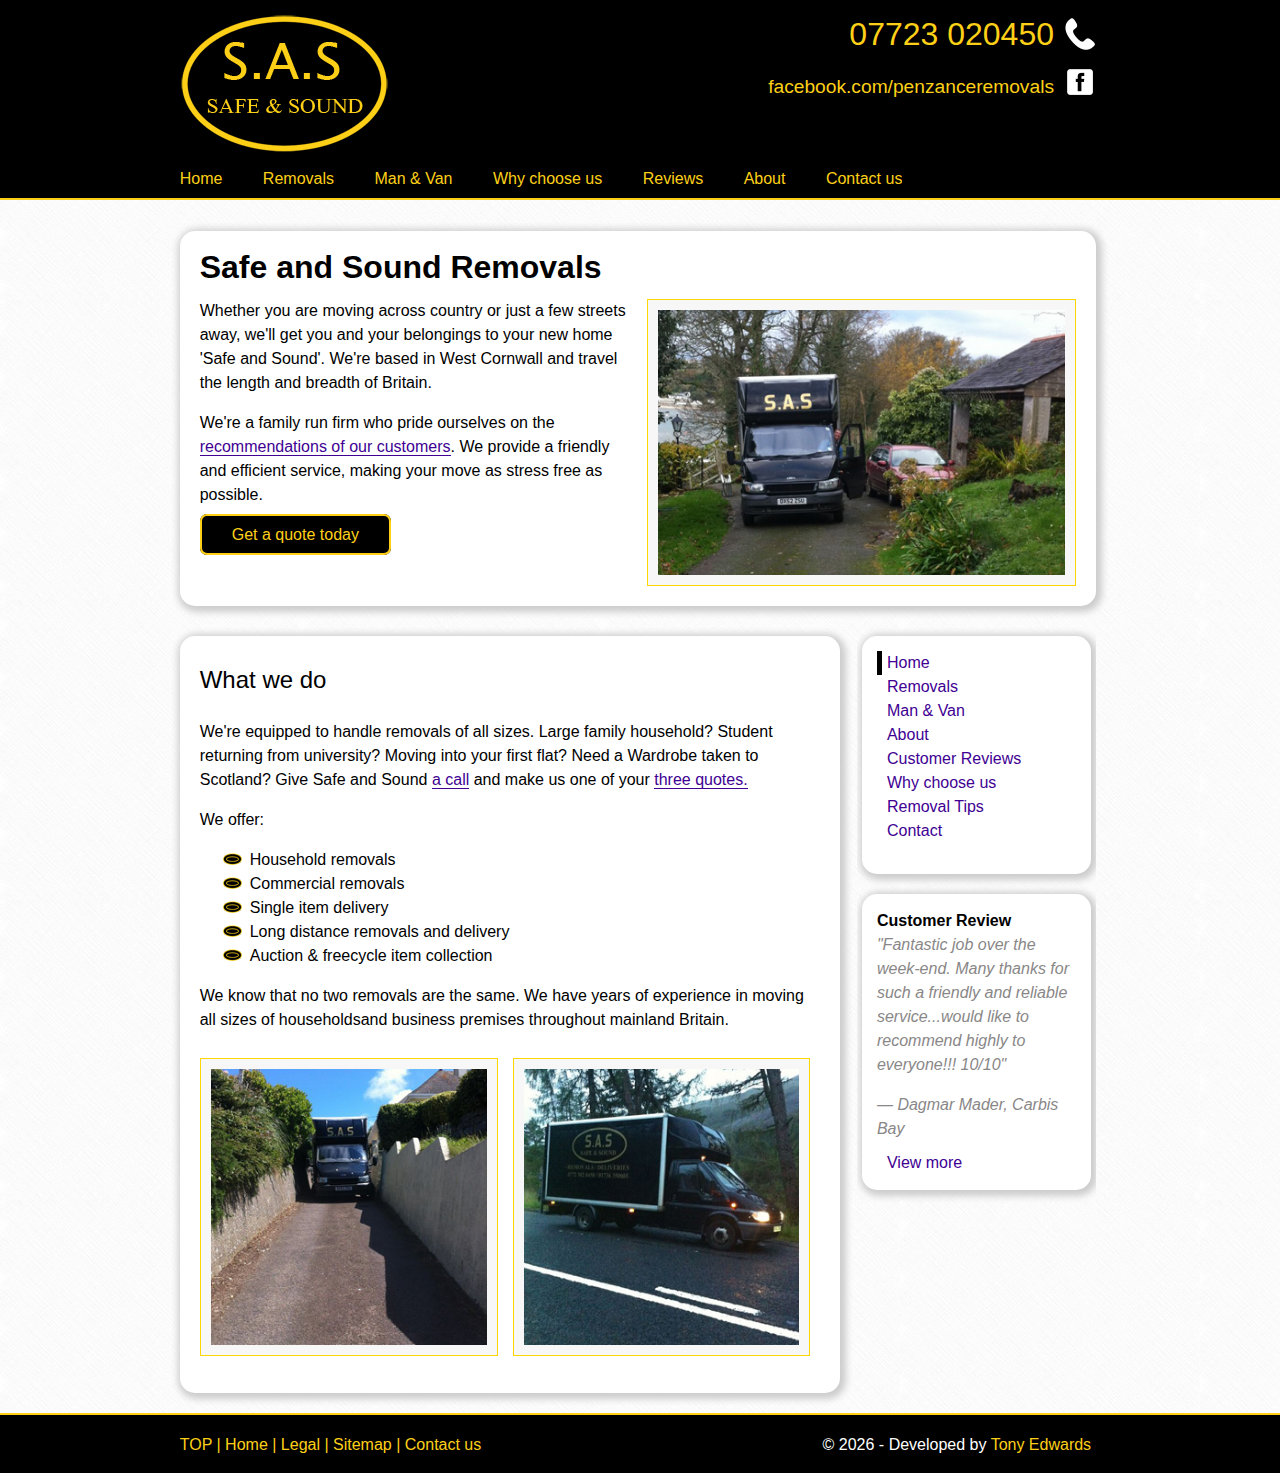
==== index.html @ 5def864c "Updates index-2 to index url" ====
<!DOCTYPE html>
<html>

<!-- Mirrored from www.safeandsoundpenzance.co.uk/ by HTTrack Website Copier/3.x [XR&CO'2014], Sat, 18 Aug 2018 09:16:36 GMT -->
<!-- Added by HTTrack --><meta http-equiv="content-type" content="text/html;charset=utf-8" /><!-- /Added by HTTrack -->
<head>

	<title>Safe & Sound Removals, West Cornwall</title>

    <meta name="description" content="Safe & Sound are a Penzance based removals, delivery & courier firm in the West Cornwall area. Top quality service at competetive prices. Contact for free quote" />

	<meta http-equiv="Content-Type" content="text/html; charset=utf-8" />
    <meta name="viewport" content="width=device-width, initial-scale=1, maximum-scale=1">

    <link rel="stylesheet" href="css/style.css" />

    <!--[if IE]>
        <script src="https://html5shiv.googlecode.com/svn/trunk/html5.js"></script>
    <![endif]-->

</head>

<body>

    <div class="headerWrap"></div>

    <div class="container">
        <div class="grid">

            <header>



                <div class="site-name unit two-of-five">

                    <span class="hideMe">

                        <a href="index.html" title="Safe and Sound Removals"><img src="images/logo.png" alt="Safe and Sound Removals, Penzance" class="logo" height="150" width="210" /></a>
                        <br />

                    </span>

                    <span class="showMe"><a href="index.html" title="Safe and Sound Removals"><img src="images/sm.jpg" alt="Safe and Sound Removals"><span class="headerText">Safe &amp; Sound Removals</span></a></span>

                </div>

                <span class="phoneNumber hideMe">
                    07723 020450<img src="images/phone.png" alt="Phone us">
                    <br />
                    <a href="https://www.facebook.com/PenzanceRemovals">facebook.com/penzanceremovals</a><img src="images/facebook.png" alt="Find us on Facebook">
                </span>

                <div class="clearFloat"></div>

                <nav class="navArea unit span-grid right">
                    <ul class="burgerMenu">
                        <li><a>Menu</a></li><!-- menu for small screens -->
                    </ul>

                    <ul class="navBar">
                        <li><a href="index.html" title="Home">Home</a></li>
                        <li><a href="removals.html" title="West Cornwall Removals">Removals</a></li>
                        <li><a href="man-and-van.html" title="Man and Van services">Man &amp; Van</a></li>
                        <li><a href="why-choose-us.html" title="Why choose us">Why choose us</a></li>
                        <li><a href="customer-recommendations.html" title="Customer Reviews">Reviews</a></li>
                        <li><a href="about.html" title="A little bit about us">About</a></li>
                        <li><a href="contact.html" title="Contact us">Contact us</a></li>
                    </ul>
                </nav>



            </header>
            <div class="unit full-width site CallToAction dropShadow content topMargin">

                <h1>Safe and Sound Removals</h1>

                <div class="siteCTAText">

                    <p>Whether you are moving across country or just a few streets away, we'll get you and your belongings to your new home 'Safe and Sound'. We're based in West Cornwall and travel the length and breadth of Britain.</p>
                    <p>We're a family run firm who pride ourselves on the <a href="customer-recommendations.html" title="Customer Reviews and recommendations">recommendations of our customers</a>. We provide a friendly and efficient service, making your move as stress free as possible.</p>

                    <div class="siteCTATextCenter">

                        <span class="button"><a href="contact.html" title="Contact us">Get a quote today</a></span>

                    </div>

                </div>

                <div>

                    <img src="images/front_image.jpg" alt="Safe and Sound Removals, Penzance" class="siteCTAImage imgBorder">

                </div>

            </div>

            <div class="unit three-of-four content dropShadow" id="offsetTarget">

                <h2>What we do</h2>

                <p>We're equipped to handle removals of all sizes. Large family household? Student returning from university? Moving into your first flat? Need a Wardrobe taken to Scotland? Give Safe and Sound <a href="contact.html" title="Get a free quote">a call</a> and make us one of your <a href="contact.html" title="Get a free quote">three quotes.</a></p>
                <p> We offer:</p>

                <ul>
                    <li>Household removals</li>
                    <li>Commercial removals</li>
                    <li>Single item delivery</li>
                    <li>Long distance removals and delivery</li>
                    <li>Auction &amp; freecycle item collection</li>
                </ul>

                <p>We know that no two removals are the same. We have years of experience in moving all sizes of householdsand business premises throughout mainland Britain.</p>

                <div class="imgSection">
                    <img src="images/removal-photo/tn-hayle-delivery.jpg" alt="Hayle Single Item Delivery" class="imgBorder randomImage"><img src="images/removal-photo/tn-newlyn-man-and-van.jpg" alt="Newlyn Man and Van" class="imgBorder randomImage">
                </div>

            </div>

            <aside class="unit one-of-four sidebar">

                <div class="widget dropShadow sideMenu">
                    <ul>
                        <li><a href="index.html" title="Home">Home</a></li>
                        <li><a href="removals.html" title="West Cornwall Removals">Removals</a></li>
                        <li><a href="man-and-van.html" title="Man and Van services">Man &amp; Van</a></li>
                        <li><a href="about.html" title="A little bit about us">About</a></li>
                        <li><a href="customer-recommendations.html" title="Customer reviews and recommendations">Customer Reviews</a></li>
                        <li><a href="why-choose-us.html" title="Why choose us">Why choose us</a></li>
                        <li><a href="removal-tips.html" title="A little bit about us">Removal Tips</a></li>
                        <li><a href="contact.html" title="Contact Us">Contact</a></li>
                    </ul>
                </div>



                <div class="widget dropShadow review">
                    <h3>Customer Review</h3>

<blockquote>
<p>"Fantastic job over the week-end. Many thanks for such a friendly and reliable service...would like to recommend highly to everyone!!! 10/10"</p>
<cite>— Dagmar Mader, Carbis Bay</cite>
</blockquote>                    <a href="customer-recommendations.html" title="Cusomer Reviews">View more</a>
                </div>

            </aside>
            <div class="clearFloat"></div>
            <footer>

                <div class="rightFooter unit one-of-two">

                    <ul>
                        <li> <a href="#" title="Top">TOP | </a></li>
                        <li> <a href="index.html" title="Home"> Home | </a></li>
                        <li> <a href="legal.html" title="Legal information"> Legal | </a></li>
                        <li> <a href="sitemap.html" title="Sitemap"> Sitemap | </a></li>
                        <li> <a href="contact.html"> Contact us</a></li>

                    </ul>

                </div>

                <div class="leftFooter unit one-of-two">
                    &copy; <span id="date">2018</span> - Developed by <a href="https://tonyedwardspz.co.uk" title="Plymouth Web Developer">Tony Edwards</a>
                </div>

            </footer>

        </div>
    </div>

<div class="footerWrap"></div>

<script src="https://ajax.googleapis.com/ajax/libs/jquery/1.8.2/jquery.min.js"></script>
<script src="script/script.js"></script>

<script type="text/javascript">
    var sc_project=4584552;
    var sc_invisible=1;
    var sc_security="ea166a40";
</script>
<script type="text/javascript" src="https://www.statcounter.com/counter/counter.js"></script>
<noscript>
    <div class="statcounter">
        <a title="click tracking" href="http://statcounter.com/" target="_blank">
            <img class="statcounter" src="https://c.statcounter.com/4584552/0/ea166a40/1/" alt="click tracking">
        </a>
    </div>
</noscript>

</body>


<!-- Mirrored from www.safeandsoundpenzance.co.uk/ by HTTrack Website Copier/3.x [XR&CO'2014], Sat, 18 Aug 2018 09:16:41 GMT -->
</html>
---- css/style.css ----
* {
	margin: 0;
	padding: 0;
	-webkit-box-sizing: border-box;
	   -moz-box-sizing: border-box;
	        box-sizing: border-box;
}

/*-----------------------------------*\
	NORMALIZE v3.0.1 | MIT License
\*-----------------------------------*/

html{font-family:sans-serif;-ms-text-size-adjust:100%;-webkit-text-size-adjust:100%}body{margin:0}article,aside,details,figcaption,figure,footer,header,hgroup,main,nav,section,summary{display:block}audio,canvas,progress,video{display:inline-block;vertical-align:baseline}audio:not([controls]){display:none;height:0}[hidden],template{display:none}a{background:transparent}a:active,a:hover{outline:0}abbr[title]{border-bottom:1px dotted}b,strong{font-weight:bold}dfn{font-style:italic}h1{font-size:2em;margin:.67em 0}mark{background:#ff0;color:#000}small{font-size:80%}sub,sup{font-size:75%;line-height:0;position:relative;vertical-align:baseline}sup{top:-0.5em}sub{bottom:-0.25em}img{border:0}svg:not(:root){overflow:hidden}figure{margin:1em 40px}hr{-moz-box-sizing:content-box;box-sizing:content-box;height:0}pre{overflow:auto}code,kbd,pre,samp{font-family:monospace,monospace;font-size:1em}button,input,optgroup,select,textarea{color:inherit;font:inherit;margin:0}button{overflow:visible}button,select{text-transform:none}button,html input[type="button"],input[type="reset"],input[type="submit"]{-webkit-appearance:button;cursor:pointer}button[disabled],html input[disabled]{cursor:default}button::-moz-focus-inner,input::-moz-focus-inner{border:0;padding:0}input{line-height:normal}input[type="checkbox"],input[type="radio"]{box-sizing:border-box;padding:0}input[type="number"]::-webkit-inner-spin-button,input[type="number"]::-webkit-outer-spin-button{height:auto}input[type="search"]{-webkit-appearance:textfield;-moz-box-sizing:content-box;-webkit-box-sizing:content-box;box-sizing:content-box}input[type="search"]::-webkit-search-cancel-button,input[type="search"]::-webkit-search-decoration{-webkit-appearance:none}fieldset{border:1px solid silver;margin:0 2px;padding:.35em .625em .75em}legend{border:0;padding:0}textarea{overflow:auto}optgroup{font-weight:bold}table{border-collapse:collapse;border-spacing:0}td,th{padding:0}

/*-----------------------------------*\
	GRID
\*-----------------------------------*/

.container {
	max-width: 960px;
	margin: 0 auto;
	padding: 0 30px;
	padding: 0 1.5rem;
}

.grid {
	margin-left: -2%;
	max-width: 105%;
}

.unit {
	display: inline-block;
	*display: inline;
	*zoom: 1;
	vertical-align: top;
	margin-left: 1.5%;
	overflow: hidden;
	*overflow: visible;
}

.span-grid {width: 97%;}
.one-of-two { width: 48%; }
.one-of-three { width: 30.36%; }
.two-of-three { width: 63.666666666%; }
.one-of-four { width: 25.7%; }
.three-of-four { width: 71%; }
.one-of-five { width: 17.07%; }
.two-of-five { width: 29%; }
.three-of-five { width: 67.2%; }
.four-of-five { width: 77%; }

@media screen and (max-width: 800px) {
	.container {
        max-width: 700px;
    }
    
    .grid {
		margin-left: 0;
		max-width: none;
	}

	.unit {
		width: auto;
		margin-left: 0;
		display: block;
	}
    
    .two-of-five, .three-of-five  { 
        display: inline-block;
    }
    
    .one-of-four { width: 25%; }
    
    .widget.review {
        width: 66%;
    }
}
    

@media screen and (max-width: 500px) {
	.container {
        padding: 0 10px;
        padding: 0 .5rem;
    }
    
    .two-of-five{ 
        width: 60%; 
    }
    
    .three-of-five {
        width: 35%;
    }
}

/*-----------------------------------*\
	TYPE
\*-----------------------------------*/

html { font: 100%/1.5 Helvetica Neue, Helvetica, Arial, sans-serif; }

p, .p, ul, ol, hr, table, form, pre,
h1, .alpha, h2, .beta {
    margin-top: 0;
	margin-bottom: 20px;
	margin-bottom: 1rem;
}

h1, .alpha {
	font-size: 40px;
	font-size: 2rem;
	font-weight: 700;
	line-height: 1;
}

h2, .beta {
	font-size: 30px;
	font-size: 1.5rem;
	font-weight: 400;
	line-height: 2;
}

h3, .gamma {
	font-size: 20px;
	font-size: 1rem;
	font-weight: 700;
}

@media screen and (max-width: 800px) {
    nav a {
        font-size: 100%;
    }
    
    footer {
        font-size: 90%;
    }
}

@media screen and (max-width: 500px) {
    html {
        font-size: 90%;
    }
    
    header a{
        font-size: 100%;
    }
}

/*-----------------------------------*\
	SNIPPETS TO SORT OUT LATER
\*-----------------------------------*/

ul li { <!-- create large tap points -->
    padding: 0; 
    margin: 0; 
}

ul a { <!-- create large tap points -->
    padding: 0; 
    display: block; 
}

.hideMe {
    display: block;
}

.showMe {
    display: none;
    
}

.right{
/*    float:right;*/
}

.imgBorder{
    padding: 10px;
    background-color: rgba(192, 192, 192, 0.12);
    border: 1px solid gold;
    
}



.clearFloat {
    clear: both;
}

blockquote {
    color: #898787;
    font-style: italic;
    margin-bottom: 10px;
}

.content blockquote {
    margin-bottom: 30px;
}

.content blockquote p {
    margin-bottom: 5px;
}

.imgCenter {
    margin: 0 auto;
    display: block;
}

.randomImage{
    display: inline-block;
    max-width: 48%;
    margin: 10px auto;
}

.randomImage:first-of-type{
    margin-right: 15px;
}
   

@media screen and (max-width: 700px) {
	.hideMe {
        display: none;
    }

    .showMe {
        display: block;
    }
}

@media screen and (max-width: 500px) {
    
    .imgBorder{
        margin: 20px 0;   
    }
    
    .randomImage{
        display: block;
        max-width: 300px;
        max-height: 300px;
        margin: 0 auto;
        margin-bottom: 10px;
    }
    
    .randomImage:first-of-type{
        margin-right: auto;
    }
}

/*-----------------------------------*\
	GLOBAL COLOR SCHEME
\*-----------------------------------*/

body {
    background-image:url('../images/crossword_background.jpg');
}

header, .headerWrap, .footerWrap {
    background-color: #000;
}

.content, .widget{
    background-color: #fff;
}

footer {
    color: #fff;
}

aside a {
    color: #400093;
    padding-left: 10px;
    text-decoration: none;
}

aside a:visited {
    color: #400093;
} 

aside a:hover {
    border-left: 5px solid #fdd017;
    padding-left: 5px;
}

.active { 
    border-left: 5px solid #000;
    padding-left: 5px; 
}


.content a {
    text-decoration: none;
    color: #400093;
    border-bottom: 1px solid #400093;
}

.content a:visited {
    color: #400093;
} 

.content a:hover { border-bottom: 1px solid #fdd017; }


.imgSection a { border-bottom: none; }

.imgSection img a:visited { border-bottom: none; } 

.imgSection a:hover { border-bottom: none; }

header a, footer a { color: #fdd017;
}

header a:hover, footer a:hover {
    color: #fff;
}

.button {
    background-color: #000;
    color: #fdd017;
    border-radius: 7px;
    -webkit-border-radius: 7px; 
    -moz-border-radius: 7px; 
    border: 2px solid #fdd017;
    cursor: pointer;
    padding: 10px 0;
}

.button:hover {
    border-radius: 12px;
    -webkit-border-radius: 12px; 
    -moz-border-radius: 12px; 
    color: #fff;
    background-color: #000;
}

.button a, .button a:visited {
    text-decoration: none;
    color: #fdd017;
    border-bottom: none;
    padding: 10px 30px;
}

.button:hover a, .button a:hover {
    color: #fff;
    text-decoration: none;
    border-bottom: none;
}

.button a {
    color: #fdd017;
    text-decoration: none;
}

.dropShadow {
    -moz-box-shadow: 2px 2px 7px 4px #ccc;
    -webkit-box-shadow: 2px 2px 7px 4px #ccc;
    box-shadow: 2px 2px 7px 4px #ccc;

}

@media screen and (max-width: 800px) {
	
}

/*-----------------------------------*\
	HEADER
\*-----------------------------------*/

header {
    margin-bottom: 30px;
    padding-top: 10px;
    margin-top: -200px;
}

.headerText{
    font-size: 1.7em;
    position: fixed;
}

.headerWrap {
    width: 100%;
    height: 200px;
    overflow: hidden;
    border-bottom: 2px solid #fdd017;
}

.site-name {
    position: inherit;
}

.logo {
    z-index: 9999;
}

.phoneNumber{
    float: right;
    color: #fdd017;
    font-size: 200%;
    text-align: right;
    text-decoration: none;
}

.phoneNumber a{
    text-decoration: none;
    font-size: 60%;
}

.phoneNumber img {
    margin-left: 10px;
    margin-bottom: -5px;
}

@media screen and (max-width: 700px) {
    .site-name {
        display: block;
        cursor: pointer;
        position: fixed;
        top:5px;
    }
    
    header {
        min-height: 51px;
        margin-bottom: 5px;
    }
    
    .headerWrap {
        height: 51px;
        position: fixed;
        top:0;
    }
    
    .site-name a{
        text-decoration: none;
    }
}

@media screen and (max-width: 500px){
    .headerText{
        font-size: 1.2em;
        top: 14px;
    }
}

@media screen and (max-width: 280px) {
    .headerWrap {
        height: 51px;
        position: fixed;
        top:0;
    }
}

/*-----------------------------------*\
	NAVIGATION
\*-----------------------------------*/

nav { 
    margin-top: -160px;
}

nav ul li { 
    display: inline-block; 
}

nav a {
    padding: 0 18px;
    text-decoration: none;
}

nav li:first-child a {
    padding-left: 0;
}
    
nav li:last-child a {
    padding-right: 0;
}

.navBar {
    display: block;
    margin: 160px 0 0 0;
    width: auto;
}

.burgerMenu {
    display: none;
    margin-bottom: 0;
    text-align: right;
    font-size: 1.7em;
}

.burgerMenu li a {
    padding-left: 100px;
}

.navArea { min-height: 21px;
    width: auto;
}

@media screen and (max-width: 800px) {
    nav a {
        padding: 0 10px;
    }
}


@media screen and (max-width: 700px) {    
    .burgerMenu {
        display: block;
        cursor: pointer;
        position: fixed;
        top:5px;
        right: 24px;
        z-index: 9998;
    }
    
    .navBar {
        display: none;  
    }
    
    ul.navBar {
        position: fixed;
        top: 45px;
        right: 0;
        margin-top: 5px;
    }
    
    nav ul li {
        display: block;
        background: #000;
        text-align: center;
        border-right: 5px solid #000;
    }
    
    .navBar li {
        padding:0;
        width:200px;
    }
    
    .navBar li a {
        padding: 5px;
    }
    
    .navBar li:hover {
        border-right: 5px solid #fdd017;
    }
    
    .navArea {
        position:absolute;
        top:0;
        right:0;
    }
    
    nav a {
        padding: 0 auto;
    }
}

@media screen and (max-width: 500px) { 
    .burgerMenu {
        right: 7px;
        top: 14px;
        font-size: 1.2em;
    }
}

/*-----------------------------------*\
	CONTENT
\*-----------------------------------*/

.content {
    padding: 20px;
    border-radius: 15px;
    margin-bottom: 20px;
    margin-top: 10px;
}

.CallToAction {
   margin-top: 10px; 
}

.siteCTAText {
    width: 49%;
    float: left;
}

.siteCTAImage {
    width: 49%;
    float: right;
}

.siteCTAButton {
    margin: 30px 0;
}

#offsetTarget {
    float:left;
}

.content ul {
    list-style-image: url(../images/bullet.png);
    margin-left: 50px;
}

.content ul li {
    
}

@media screen and (max-width: 800px) {
	.siteCTAImage {
        width: 90%;
        float: none;
        display: block;
        margin-left: auto;
        margin-right: auto;
        margin-top: 20px;
    }
    .siteCTAText {
        width: 100%;
        float: none;
    }
    .siteCTATextCenter {
        text-align: center;
    }
    
    #offsetTarget {
        float:none;
    }
}

@media screen and (max-width: 700px){
    
    div.topMargin {
        margin-top: 210px;
    }
    
}

@media screen and (max-width: 500px) {
    .content {
        padding: 5px;
    }
    #offsetTarget {
       margin-bottom: 0;
    }
.siteCTAButton {
    margin: 20px 0;
}
}

@media screen and (max-width: 280px) {
    .content:nth-of-type(1){
        margin-top: 210px;
    }
}

/*-----------------------------------*\
	SIDEBAR
\*-----------------------------------*/

aside.sidebar {
    display: inline-block;
    padding: 10px 0 0 0;
    margin-left: 0;
    float:right;
    margin-bottom: 20px;
}

aside ul li {
    list-style: none;
}

.widget {
    padding: 15px;
    margin: 20px 5px;
    border-radius: 15px;
    -webkit-border-radius: 15px; 
    -moz-border-radius: 15px; 
}

.widget:first-of-type {
    margin-top: 0px;
}

@media screen and (max-width: 800px) {
    aside.sidebar {
        width: 100%;
        padding: 10px;
    }
    .widget {
        display: inline-block;
        width: 32%;
        vertical-align: top;
        margin: 0 auto;
        margin-left: 1%;
    }
    .widget:first-of-type {
        margin: 0;
    }
    
}

@media screen and (max-width: 600px) {
    aside.sidebar {
        display: none;
    }
    
    
}

/*-----------------------------------*\
	FOOTER
\*-----------------------------------*/

footer {
    margin: 20px 0 0 0;
}

.footerWrap {
    width: 100%;
    height: 60px;
    margin-top: -60px;
    border-top: 2px solid #fdd017;
}

footer a {
    text-decoration: none;
}

footer ul li { display: inline-block;}

.rightFooter {
    text-align: left;
}

.leftFooter {
    text-align: right;
}

@media screen and (max-width: 800px) {
    .rightFooter, .leftFooter {
        display: inline-block;
        *display: inline;
        width: 48%;
    }
}

@media screen and (max-width: 600px) {
    .rightFooter, .leftFooter {
		width: auto;
		margin-left: 0;
		display: block;
    }
    .leftFooter {
        text-align: left;
    }
    
    footer {
        font-size: small;
    }
}

@media screen and (max-width: 280px) {
    
    footerWrap {
        height: 75px;
    }
}

 max-width: 32.5%;
}

/*-----------------------------------*\
	CONTACT FORM
\*-----------------------------------*/

form > div {
    clear: both;
    overflow: hidden;
    padding: 1px;
    margin: 0 0 10px 0;
}

form > div > fieldset > div > div {
    margin: 0 0 5px 0;
}

form > div > label,
legend {
    width: 30%;
    float: left;
    padding-right: 10px;
}

form > div > div,
form > div > fieldset > div {
    width: 70%;
    float: right;
}

form > div > fieldset label {
    font-size: 90%;
}

fieldset {
    border: 0;
    padding: 0;
}

input[type=text],
input[type=email],
input[type=url],
textarea {
    width: 100%;
    border-top: 1px solid #ccc;
    border-left: 1px solid #ccc;
    border-right: 1px solid #eee;
    border-bottom: 1px solid #eee;
}

input[type=text],
input[type=email],
input[type=url] {
    width: 50%;
}

input[type=text]:focus,
input[type=email]:focus,
input[type=url]:focus,
textarea:focus {
    outline: 0;
    border-color: #4697e4;
}

#recaptcha_challenge_image, recaptcha_controls {
    max-width: 100%;
    float:left;
}

#recaptcha_controls{
    margin-bottom: 10px;
    float:left;
}

#recaptcha_response_field {
    margin: 10px 50px 10px 0;
}

@media (max-width: 600px) {
    form > div {
        margin: 0 0 15px 0;
    }
    form > div > label,
    legend {
        width: 100%;
        float: none;
        margin: 0 0 5px 0;
    }
    form > div > div,
    form > div > fieldset > div {
        width: 100%;
        float: none;
    }
    input[type=text],
    input[type=email],
    input[type=url],
    input[type=password],
    textarea,
    select {
        width: 100%;
        height: 30px;
    }
    
    textarea {
        width: 100%;
        height: 150px;
    }
}
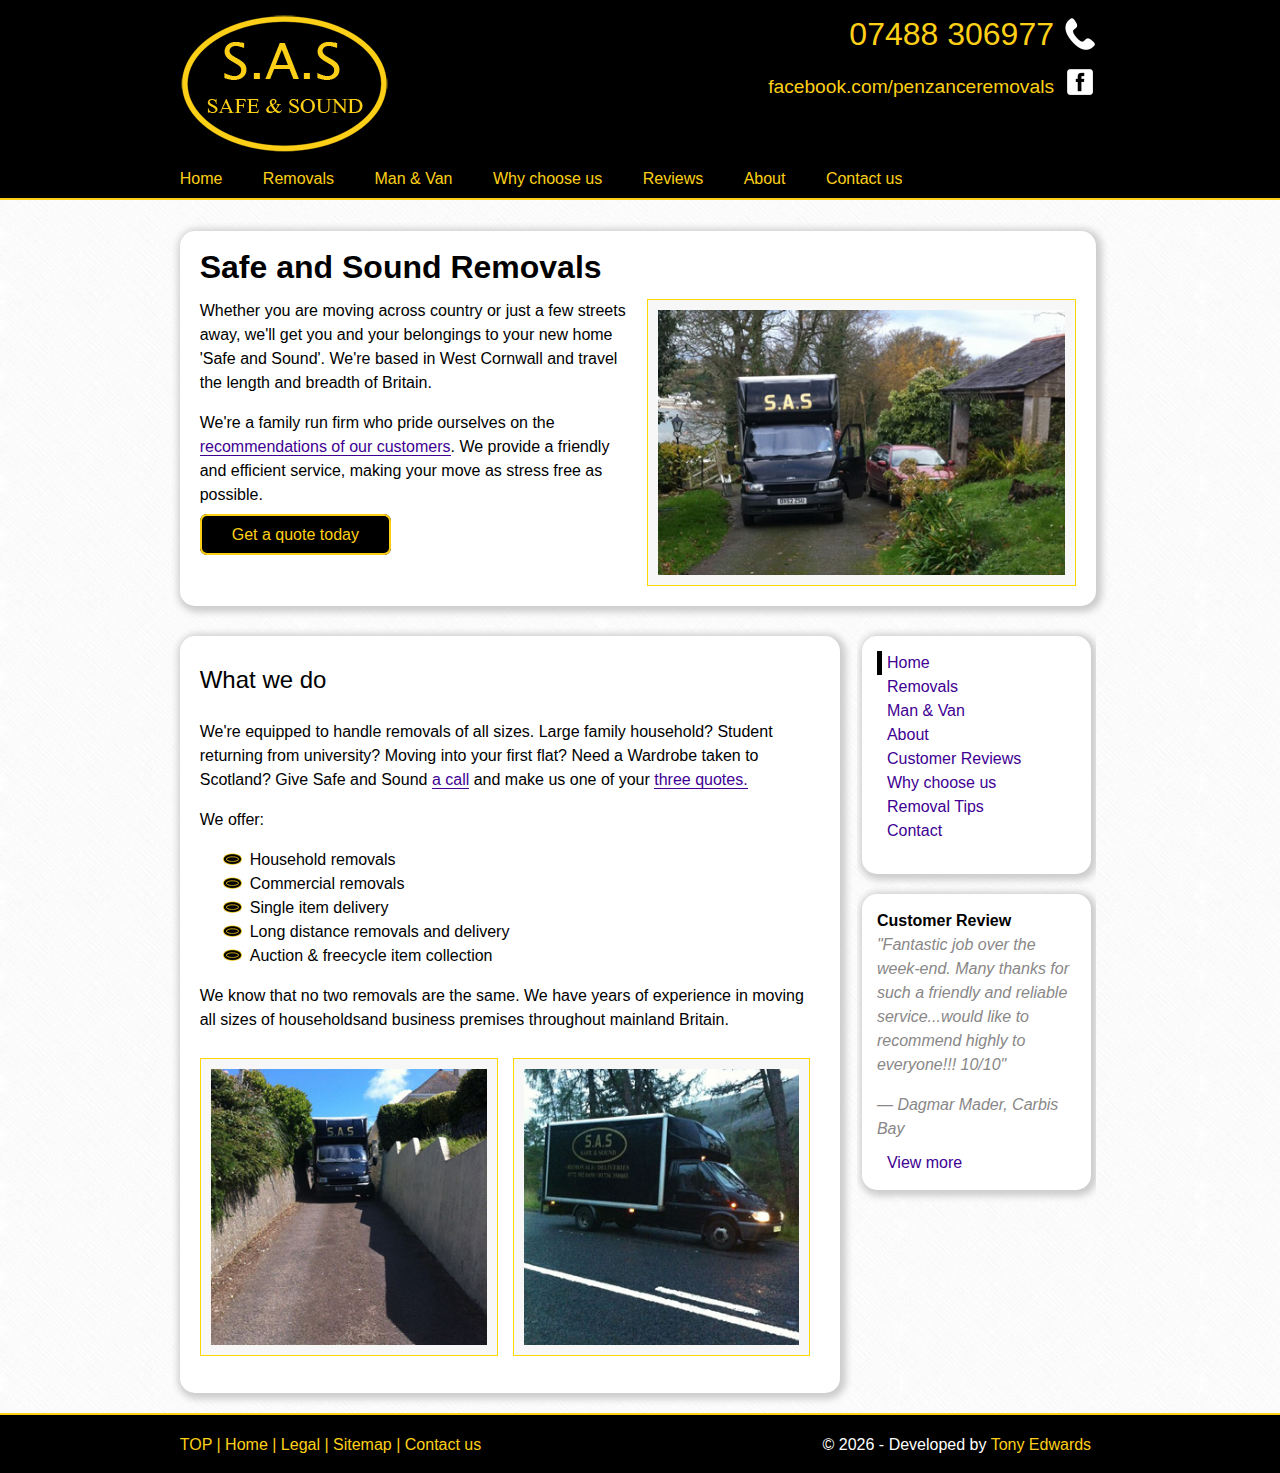
==== commit e82ad796: "Update phone number" ====
--- a/index.html
+++ b/index.html
@@ -1,8 +1,6 @@
 <!DOCTYPE html>
 <html>
 
-<!-- Mirrored from www.safeandsoundpenzance.co.uk/ by HTTrack Website Copier/3.x [XR&CO'2014], Sat, 18 Aug 2018 09:16:36 GMT -->
-<!-- Added by HTTrack --><meta http-equiv="content-type" content="text/html;charset=utf-8" /><!-- /Added by HTTrack -->
 <head>
 
 	<title>Safe & Sound Removals, West Cornwall</title>
@@ -45,7 +43,7 @@
                 </div>
 
                 <span class="phoneNumber hideMe">
-                    07723 020450<img src="images/phone.png" alt="Phone us">
+                    07488 306977<img src="images/phone.png" alt="Phone us">
                     <br />
                     <a href="https://www.facebook.com/PenzanceRemovals">facebook.com/penzanceremovals</a><img src="images/facebook.png" alt="Find us on Facebook">
                 </span>
@@ -184,14 +182,11 @@
 <script type="text/javascript" src="https://www.statcounter.com/counter/counter.js"></script>
 <noscript>
     <div class="statcounter">
-        <a title="click tracking" href="http://statcounter.com/" target="_blank">
+        <a title="click tracking" href="https://statcounter.com/" target="_blank">
             <img class="statcounter" src="https://c.statcounter.com/4584552/0/ea166a40/1/" alt="click tracking">
         </a>
     </div>
 </noscript>
 
 </body>
-
-
-<!-- Mirrored from www.safeandsoundpenzance.co.uk/ by HTTrack Website Copier/3.x [XR&CO'2014], Sat, 18 Aug 2018 09:16:41 GMT -->
 </html>
--- a/css/style.css
+++ b/css/style.css
@@ -53,7 +53,7 @@
 	.container {
         max-width: 700px;
     }
-    
+
     .grid {
 		margin-left: 0;
 		max-width: none;
@@ -64,29 +64,29 @@
 		margin-left: 0;
 		display: block;
 	}
-    
-    .two-of-five, .three-of-five  { 
+
+    .two-of-five, .three-of-five  {
         display: inline-block;
     }
-    
+
     .one-of-four { width: 25%; }
-    
+
     .widget.review {
         width: 66%;
     }
 }
-    
+
 
 @media screen and (max-width: 500px) {
 	.container {
         padding: 0 10px;
         padding: 0 .5rem;
     }
-    
-    .two-of-five{ 
-        width: 60%; 
-    }
-    
+
+    .two-of-five{
+        width: 60%;
+    }
+
     .three-of-five {
         width: 35%;
     }
@@ -129,7 +129,7 @@
     nav a {
         font-size: 100%;
     }
-    
+
     footer {
         font-size: 90%;
     }
@@ -139,7 +139,7 @@
     html {
         font-size: 90%;
     }
-    
+
     header a{
         font-size: 100%;
     }
@@ -150,13 +150,13 @@
 \*-----------------------------------*/
 
 ul li { <!-- create large tap points -->
-    padding: 0; 
-    margin: 0; 
+    padding: 0;
+    margin: 0;
 }
 
 ul a { <!-- create large tap points -->
-    padding: 0; 
-    display: block; 
+    padding: 0;
+    display: block;
 }
 
 .hideMe {
@@ -165,7 +165,7 @@
 
 .showMe {
     display: none;
-    
+
 }
 
 .right{
@@ -176,7 +176,7 @@
     padding: 10px;
     background-color: rgba(192, 192, 192, 0.12);
     border: 1px solid gold;
-    
+
 }
 
 
@@ -213,7 +213,7 @@
 .randomImage:first-of-type{
     margin-right: 15px;
 }
-   
+
 
 @media screen and (max-width: 700px) {
 	.hideMe {
@@ -226,11 +226,11 @@
 }
 
 @media screen and (max-width: 500px) {
-    
+
     .imgBorder{
-        margin: 20px 0;   
-    }
-    
+        margin: 20px 0;
+    }
+
     .randomImage{
         display: block;
         max-width: 300px;
@@ -238,7 +238,7 @@
         margin: 0 auto;
         margin-bottom: 10px;
     }
-    
+
     .randomImage:first-of-type{
         margin-right: auto;
     }
@@ -272,16 +272,16 @@
 
 aside a:visited {
     color: #400093;
-} 
+}
 
 aside a:hover {
     border-left: 5px solid #fdd017;
     padding-left: 5px;
 }
 
-.active { 
+.active {
     border-left: 5px solid #000;
-    padding-left: 5px; 
+    padding-left: 5px;
 }
 
 
@@ -293,14 +293,14 @@
 
 .content a:visited {
     color: #400093;
-} 
+}
 
 .content a:hover { border-bottom: 1px solid #fdd017; }
 
 
 .imgSection a { border-bottom: none; }
 
-.imgSection img a:visited { border-bottom: none; } 
+.imgSection img a:visited { border-bottom: none; }
 
 .imgSection a:hover { border-bottom: none; }
 
@@ -315,8 +315,8 @@
     background-color: #000;
     color: #fdd017;
     border-radius: 7px;
-    -webkit-border-radius: 7px; 
-    -moz-border-radius: 7px; 
+    -webkit-border-radius: 7px;
+    -moz-border-radius: 7px;
     border: 2px solid #fdd017;
     cursor: pointer;
     padding: 10px 0;
@@ -324,8 +324,8 @@
 
 .button:hover {
     border-radius: 12px;
-    -webkit-border-radius: 12px; 
-    -moz-border-radius: 12px; 
+    -webkit-border-radius: 12px;
+    -moz-border-radius: 12px;
     color: #fff;
     background-color: #000;
 }
@@ -356,7 +356,7 @@
 }
 
 @media screen and (max-width: 800px) {
-	
+
 }
 
 /*-----------------------------------*\
@@ -414,18 +414,18 @@
         position: fixed;
         top:5px;
     }
-    
+
     header {
         min-height: 51px;
         margin-bottom: 5px;
     }
-    
+
     .headerWrap {
         height: 51px;
         position: fixed;
         top:0;
     }
-    
+
     .site-name a{
         text-decoration: none;
     }
@@ -450,12 +450,12 @@
 	NAVIGATION
 \*-----------------------------------*/
 
-nav { 
+nav {
     margin-top: -160px;
 }
 
-nav ul li { 
-    display: inline-block; 
+nav ul li {
+    display: inline-block;
 }
 
 nav a {
@@ -466,7 +466,7 @@
 nav li:first-child a {
     padding-left: 0;
 }
-    
+
 nav li:last-child a {
     padding-right: 0;
 }
@@ -499,7 +499,7 @@
 }
 
 
-@media screen and (max-width: 700px) {    
+@media screen and (max-width: 700px) {
     .burgerMenu {
         display: block;
         cursor: pointer;
@@ -508,50 +508,50 @@
         right: 24px;
         z-index: 9998;
     }
-    
+
     .navBar {
-        display: none;  
-    }
-    
+        display: none;
+    }
+
     ul.navBar {
         position: fixed;
         top: 45px;
         right: 0;
         margin-top: 5px;
     }
-    
+
     nav ul li {
         display: block;
         background: #000;
         text-align: center;
         border-right: 5px solid #000;
     }
-    
+
     .navBar li {
         padding:0;
         width:200px;
     }
-    
+
     .navBar li a {
         padding: 5px;
     }
-    
+
     .navBar li:hover {
         border-right: 5px solid #fdd017;
     }
-    
+
     .navArea {
         position:absolute;
         top:0;
         right:0;
     }
-    
+
     nav a {
         padding: 0 auto;
     }
 }
 
-@media screen and (max-width: 500px) { 
+@media screen and (max-width: 500px) {
     .burgerMenu {
         right: 7px;
         top: 14px;
@@ -571,7 +571,7 @@
 }
 
 .CallToAction {
-   margin-top: 10px; 
+   margin-top: 10px;
 }
 
 .siteCTAText {
@@ -598,7 +598,7 @@
 }
 
 .content ul li {
-    
+
 }
 
 @media screen and (max-width: 800px) {
@@ -617,18 +617,18 @@
     .siteCTATextCenter {
         text-align: center;
     }
-    
+
     #offsetTarget {
         float:none;
     }
 }
 
 @media screen and (max-width: 700px){
-    
+
     div.topMargin {
         margin-top: 210px;
     }
-    
+
 }
 
 @media screen and (max-width: 500px) {
@@ -669,8 +669,8 @@
     padding: 15px;
     margin: 20px 5px;
     border-radius: 15px;
-    -webkit-border-radius: 15px; 
-    -moz-border-radius: 15px; 
+    -webkit-border-radius: 15px;
+    -moz-border-radius: 15px;
 }
 
 .widget:first-of-type {
@@ -692,15 +692,15 @@
     .widget:first-of-type {
         margin: 0;
     }
-    
+
 }
 
 @media screen and (max-width: 600px) {
     aside.sidebar {
         display: none;
     }
-    
-    
+
+
 }
 
 /*-----------------------------------*\
@@ -749,14 +749,14 @@
     .leftFooter {
         text-align: left;
     }
-    
+
     footer {
         font-size: small;
     }
 }
 
 @media screen and (max-width: 280px) {
-    
+
     footerWrap {
         height: 75px;
     }
@@ -865,9 +865,20 @@
         width: 100%;
         height: 30px;
     }
-    
+
     textarea {
         width: 100%;
         height: 150px;
     }
-}+}
+
+.button input {
+	background-color: black;
+	outline: none;
+	border-color: black;
+	padding: 0 30px;
+}
+
+.button.second {
+	margin-left: 1em;
+}
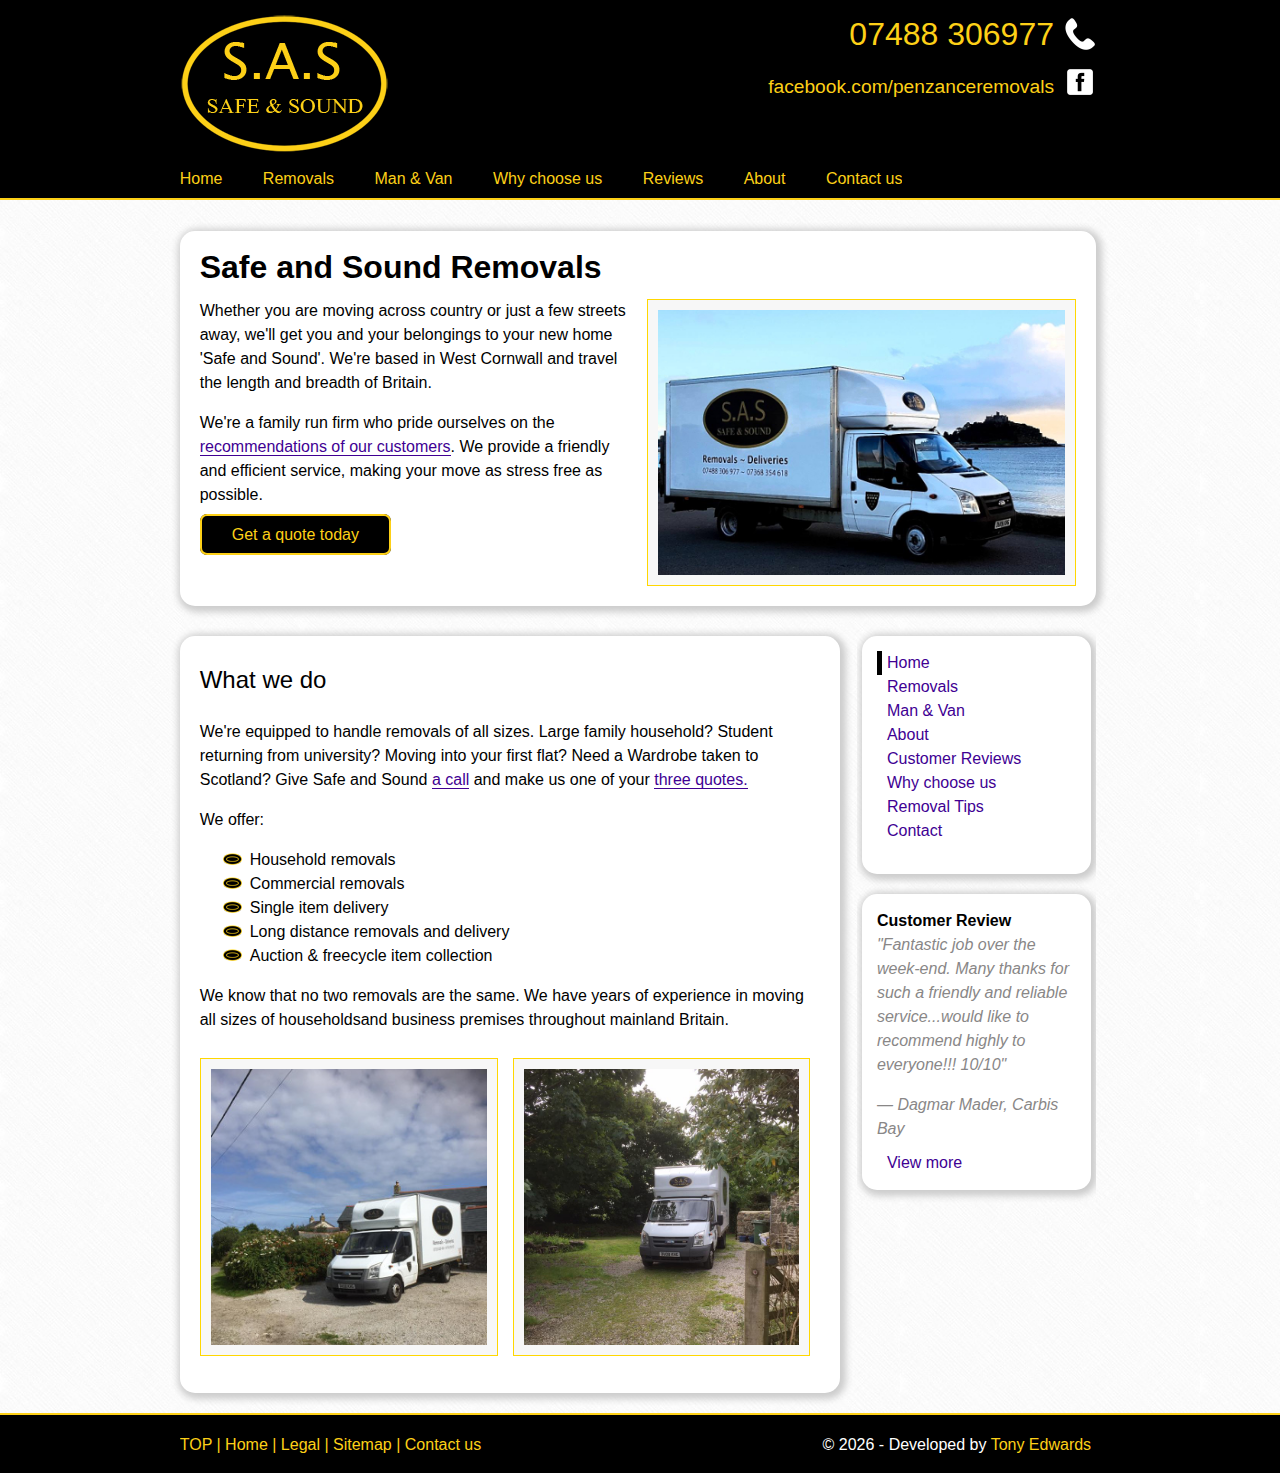
==== commit e450896a: "Update facebook link" ====
--- a/index.html
+++ b/index.html
@@ -45,7 +45,7 @@
                 <span class="phoneNumber hideMe">
                     07488 306977<img src="images/phone.png" alt="Phone us">
                     <br />
-                    <a href="https://www.facebook.com/PenzanceRemovals">facebook.com/penzanceremovals</a><img src="images/facebook.png" alt="Find us on Facebook">
+                    <a href="https://www.facebook.com/Safeandsoundpenzance/">facebook.com/penzanceremovals</a><img src="images/facebook.png" alt="Find us on Facebook">
                 </span>
 
                 <div class="clearFloat"></div>
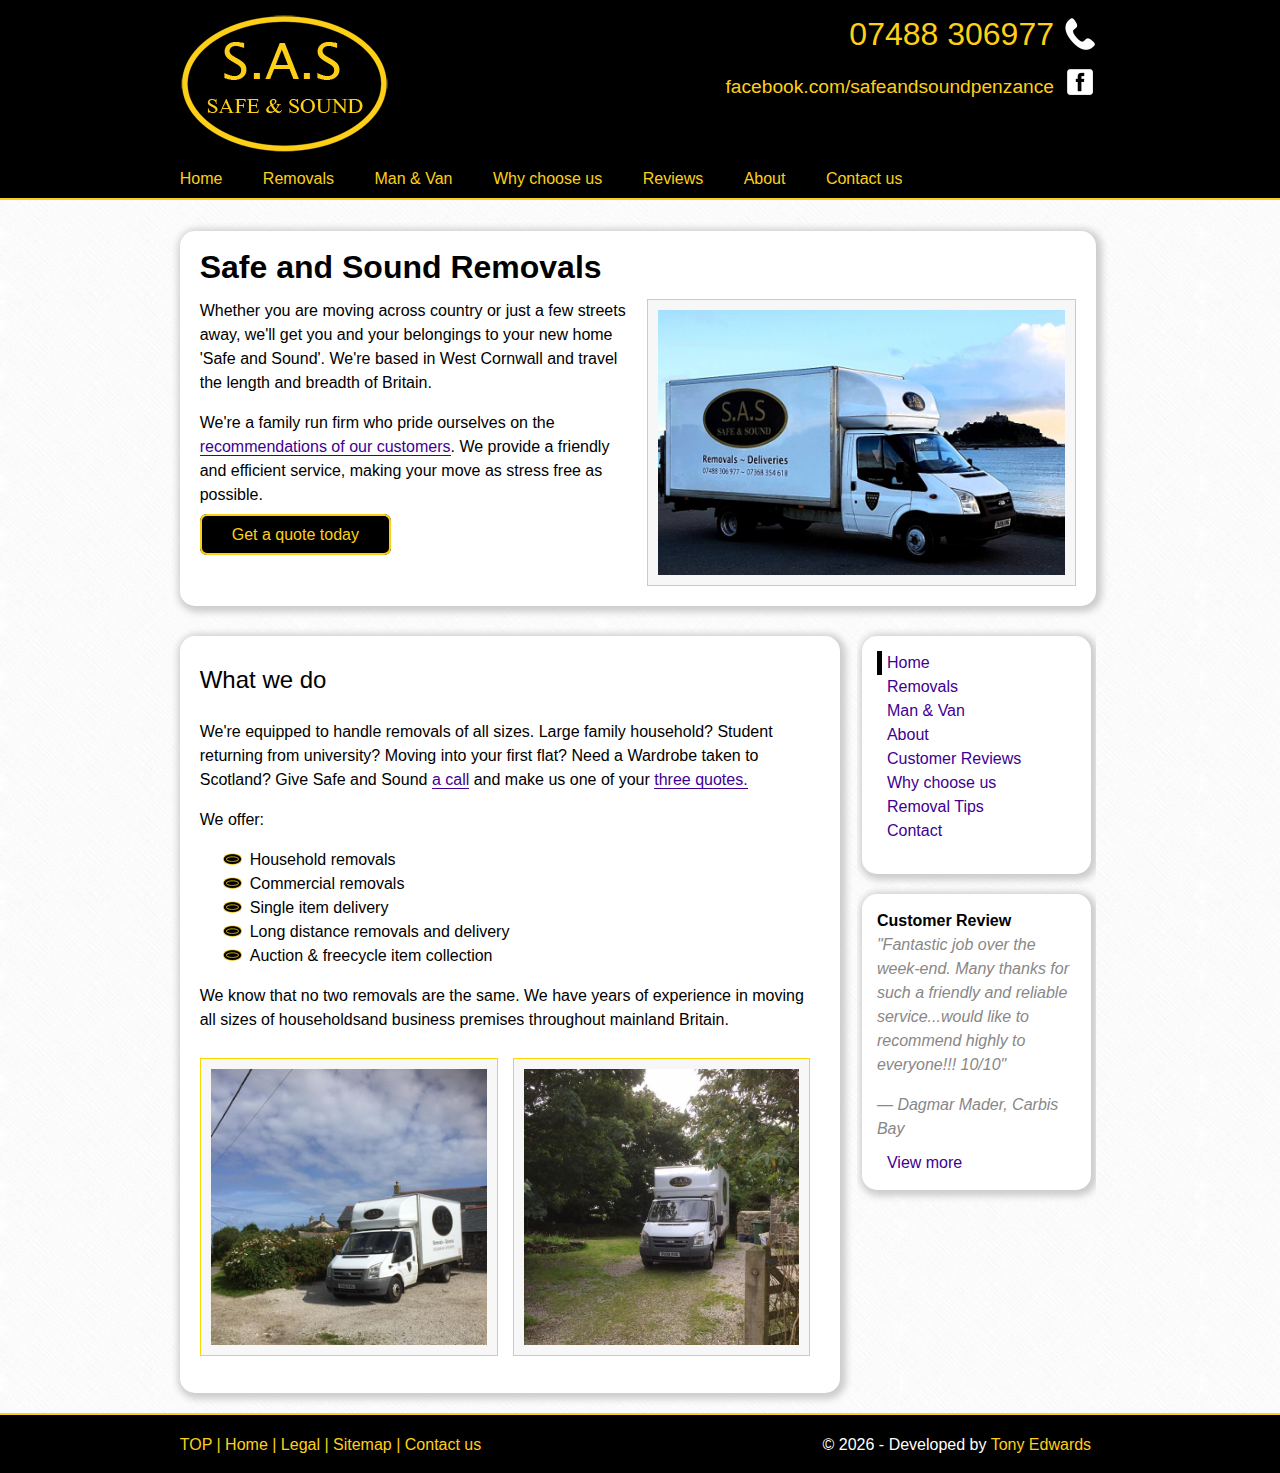
==== commit 04d44d02: "Updates link text" ====
--- a/index.html
+++ b/index.html
@@ -45,7 +45,7 @@
                 <span class="phoneNumber hideMe">
                     07488 306977<img src="images/phone.png" alt="Phone us">
                     <br />
-                    <a href="https://www.facebook.com/Safeandsoundpenzance/">facebook.com/penzanceremovals</a><img src="images/facebook.png" alt="Find us on Facebook">
+                    <a href="https://www.facebook.com/Safeandsoundpenzance/">facebook.com/safeandsoundpenzance</a><img src="images/facebook.png" alt="Find us on Facebook">
                 </span>
 
                 <div class="clearFloat"></div>
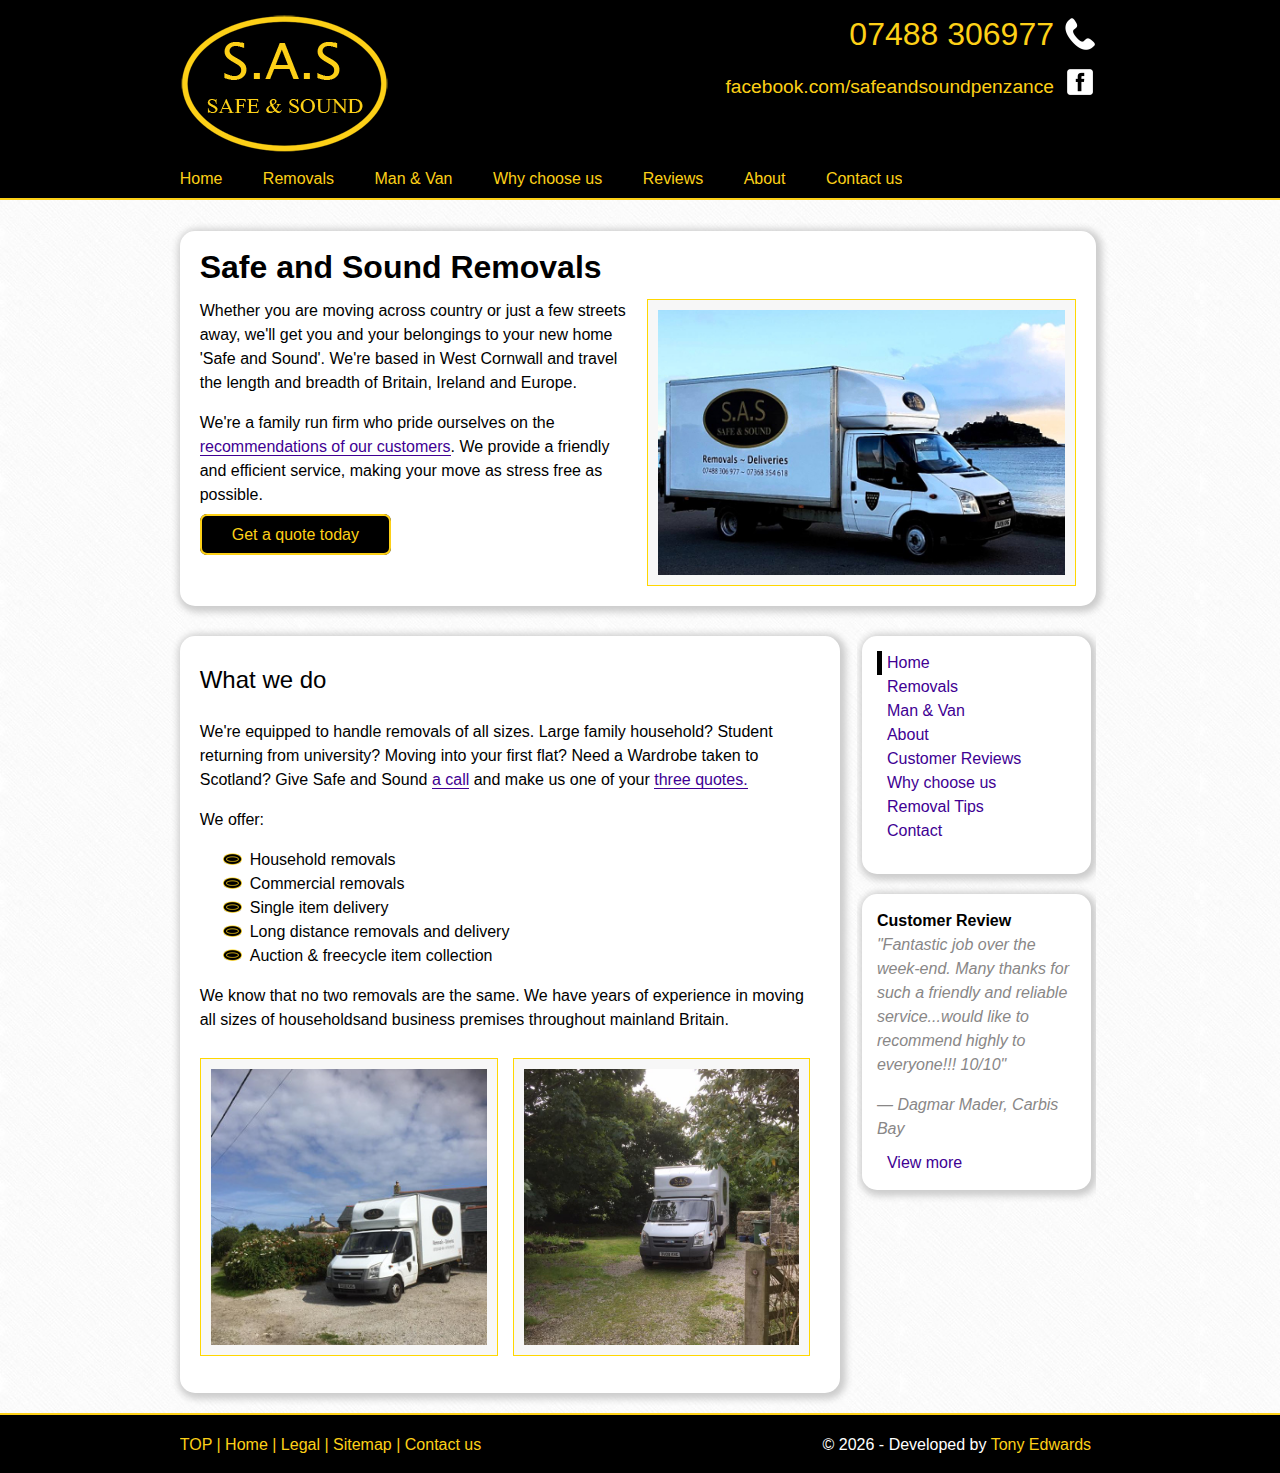
==== commit f3b39dcf: "Updates prices" ====
--- a/index.html
+++ b/index.html
@@ -75,7 +75,7 @@
 
                 <div class="siteCTAText">
 
-                    <p>Whether you are moving across country or just a few streets away, we'll get you and your belongings to your new home 'Safe and Sound'. We're based in West Cornwall and travel the length and breadth of Britain.</p>
+                    <p>Whether you are moving across country or just a few streets away, we'll get you and your belongings to your new home 'Safe and Sound'. We're based in West Cornwall and travel the length and breadth of Britain, Ireland and Europe.</p>
                     <p>We're a family run firm who pride ourselves on the <a href="customer-recommendations.html" title="Customer Reviews and recommendations">recommendations of our customers</a>. We provide a friendly and efficient service, making your move as stress free as possible.</p>
 
                     <div class="siteCTATextCenter">
